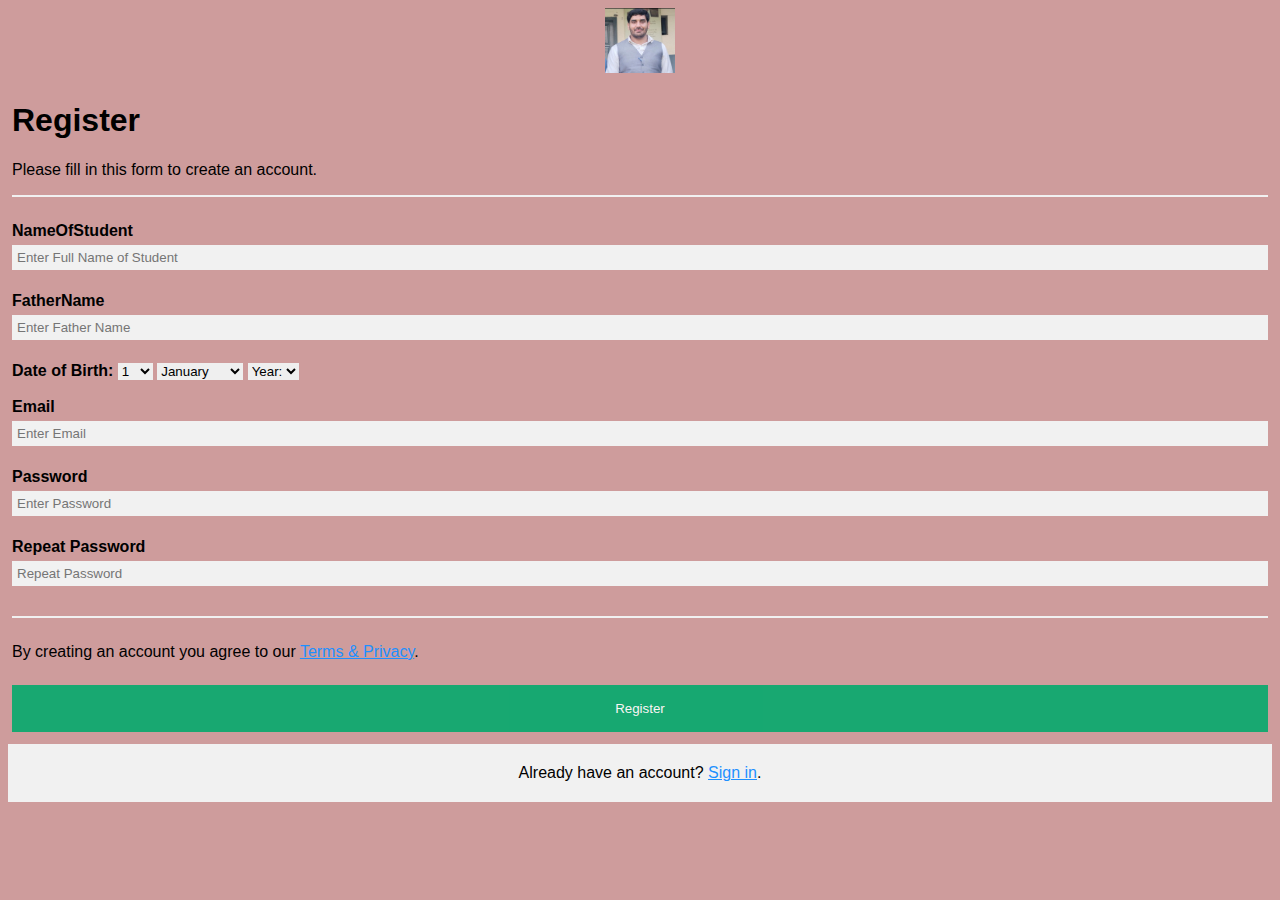
==== index.html @ 78a42a4d "design a new registraion form" ====
<!DOCTYPE html>
<html>
<head>
<meta name="viewport" content="width=device-width, initial-scale=1">
<link rel="stylesheet" href="touseef.css">
</head>
<body>
<center><img src="touseef.jpeg" width="70" height="65"></center>
<form action="/action_page.php">
  <div class="container">
    <h1>Register</h1>
    <p>Please fill in this form to create an account.</p>
    <hr>
    <label for="NameOfStudent"><b> NameOfStudent</b></label>
    <input type="text" name="NameOfStudent" id="letterInput" placeholder="Enter Full Name of Student">
    <label for="FatherName"><b>FatherName</b></label>
    <input type="text" name="FatherName" id="letterin" placeholder="Enter Father Name">


    <label for=""DOB"> <b>Date of Birth:</b></label>
            <Select name="Brithday" Id="Brithday">

                <option Value="1">1</option>
                <option Value="2">2</option>
                <option Value="3">3</option>
                <option Value="4">4</option>
                <option Value="5">5</option>
                <option Value="6">6</option>
                <option Value="7">7</option>
                <option Value="8">8</option>
                <option Value="9">9</option>
                <option Value="10">10</option>


                <option Value="11">11</option>
                <option Value="12">12</option>
                <option Value="13">13</option>
                <option Value="14">14</option>
                <option Value="15">15</option>
                <option Value="16">16</option>
                <option Value="17">17</option>
                <option Value="18">18</option>
                <option Value="19">19</option>
                <option Value="20">20</option>



                <option Value="21">21</option>
                <option Value="22">22</option>
                <option Value="23">23</option>
                <option Value="24">24</option>
                <option Value="25">25</option>
                <option Value="26">26</option>
                <option Value="27">27</option>
                <option Value="28">28</option>
                <option Value="29">29</option>
                <option Value="30">30</option>
                <option Value="31">31</option>


            </Select>

            <select value="Month" id="month">

                <option value="January">January</option>
                <option value="Febuary">Febuary</option>
                <option value="March">March</option>
                <option Value="April">April</option>
                <option value="May">May</option>
                <option value="June">June</option>
                <option value="July">July</option>
                <option Value="Augest">Augest</option>
                <option value="September">September</option>
                <option value="October">October</option>
                <option value="November">November</option>
                <option Value="December">December</option>


            </select>


            <select Value="Year" Id="Year">

                <option Value="-1>Year</option>
                <option value="-1">Year:</option>

<option value="2023">2023</option>
<option value="2022">2022</option>
<option value="2021">2021</option>
<option value="2020">2020</option>
<option value="2019">2019</option>
<option value="2018">2018</option>
<option value="2017">2017</option>
<option value="2016">2016</option>
<option value="2015">2015</option>
<option value="2014">2014</option>
<option value="2013">2013</option>
<option value="2012">2012</option>
<option value="2012">2012</option>
<option value="2011">2011</option>
<option value="2010">2010</option>
<option value="2009">2009</option>
<option value="2008">2008</option>
<option value="2007">2007</option>
<option value="2006">2006</option>
<option value="2005">2005</option>
<option value="2004">2004</option>
<option value="2003">2003</option>
<option value="2002">2002</option>
<option value="2001">2001</option>
<option value="2000">2000</option>
 
<option value="1999">1999</option>
<option value="1998">1998</option>
<option value="1997">1997</option>
<option value="1996">1996</option>
<option value="1995">1995</option>
<option value="1994">1994</option>
<option value="1993">1993</option>
<option value="1992">1992</option>
<option value="1991">1991</option>
<option value="1990">1990</option>
 
<option value="1989">1989</option>
<option value="1988">1988</option>
<option value="1987">1987</option>
<option value="1986">1986</option>
<option value="1985">1985</option>
<option value="1984">1984</option>
<option value="1983">1983</option>
<option value="1982">1982</option>
<option value="1981">1981</option>
<option value="1980">1980</option>

                
            </select>
            <br></br>

    <label for="email"><b>Email</b></label>
    <input type="text" placeholder="Enter Email" name="email" id="email" required>

    <label for="psw"><b>Password</b></label>
    <input type="password" placeholder="Enter Password" name="psw" id="psw" required>

    <label for="psw-repeat"><b>Repeat Password</b></label>
    <input type="password" placeholder="Repeat Password" name="psw-repeat" id="psw-repeat" required>
    <hr>
    <p>By creating an account you agree to our <a href="#">Terms & Privacy</a>.</p>

    <button type="submit" class="registerbtn">Register</button>
  </div>
  
  <div class="container signin">
    <p>Already have an account? <a href="#">Sign in</a>.</p>
  </div>
</form>
<script src="touseefabbasi.js"></script>
</body>
</html>
---- touseef.css ----
body {
    font-family: Arial, Helvetica, sans-serif;
    background-color: rgb(206, 156, 156);
  }
  
  * {
    box-sizing: border-box;
    border: #04AA6D;
  }
  
  /* Add padding to containers */
  .container {
    padding: 4px;
    background-color: rgb(206, 156, 156);
    size: 60;
  }
  
  /* Full-width input fields */
  input[type=text], input[type=password] {
    width: 100%;
    padding: 5px;
    margin: 5px 0 22px 0;
    display: inline-block;
    border: none;
    background: #f1f1f1;
  }
  
  input[type=text]:focus, input[type=password]:focus {
    background-color: #ddd;
    outline: none;
  }

  
  /* Overwrite default styles of hr */
  hr {
    border: 1px solid #f1f1f1;
    margin-bottom: 25px;
  }
  
  /* Set a style for the submit button */
  .registerbtn {
    background-color: #04AA6D;
    color: white;
    padding: 16px 20px;
    margin: 8px 0;
    border: none;
    cursor: pointer;
    width: 100%;
    opacity: 0.9;
  }
  
  .registerbtn:hover {
    opacity: 1;
  }
  
  /* Add a blue text color to links */
  a {
    color: dodgerblue;
  }
  
  /* Set a grey background color and center the text of the "sign in" section */
  .signin {
    background-color: #f1f1f1;
    text-align: center;
  }

  img{
    height: 60;
    font-weight: 65;
    align-items: center;
  }
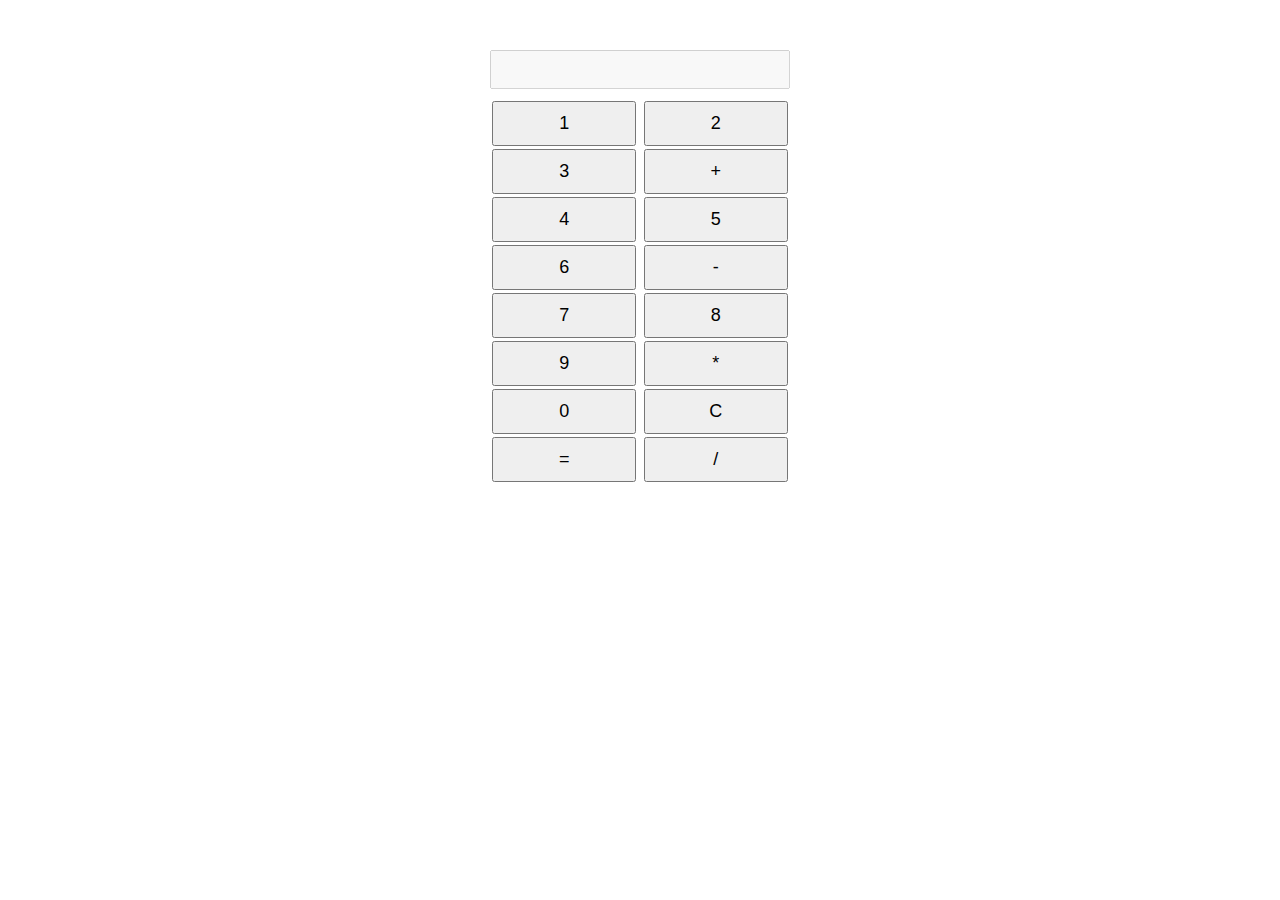
==== commit 90c5598e: "calculator" ====
--- a/index.html
+++ b/index.html
@@ -1,159 +1,55 @@
 <!DOCTYPE html>
-<html>
+<html lang="en">
 <head>
-<meta name="viewport" content="width=device-width, initial-scale=1">
-<link rel="stylesheet" href="touseef.css">
+
+    <link rel="stylesheet" href="touseef.css">
+    <meta charset="UTF-8">
+    <meta name="viewport" content="width=device-width, initial-scale=1.0">
+    <script src="https://code.jquery.com/jquery-3.6.4.min.js"></script>
+    <title>Document</title>
 </head>
 <body>
-<center><img src="touseef.jpeg" width="70" height="65"></center>
-<form action="/action_page.php">
-  <div class="container">
-    <h1>Register</h1>
-    <p>Please fill in this form to create an account.</p>
-    <hr>
-    <label for="NameOfStudent"><b> NameOfStudent</b></label>
-    <input type="text" name="NameOfStudent" id="letterInput" placeholder="Enter Full Name of Student">
-    <label for="FatherName"><b>FatherName</b></label>
-    <input type="text" name="FatherName" id="letterin" placeholder="Enter Father Name">
+    
 
-
-    <label for=""DOB"> <b>Date of Birth:</b></label>
-            <Select name="Brithday" Id="Brithday">
-
-                <option Value="1">1</option>
-                <option Value="2">2</option>
-                <option Value="3">3</option>
-                <option Value="4">4</option>
-                <option Value="5">5</option>
-                <option Value="6">6</option>
-                <option Value="7">7</option>
-                <option Value="8">8</option>
-                <option Value="9">9</option>
-                <option Value="10">10</option>
-
-
-                <option Value="11">11</option>
-                <option Value="12">12</option>
-                <option Value="13">13</option>
-                <option Value="14">14</option>
-                <option Value="15">15</option>
-                <option Value="16">16</option>
-                <option Value="17">17</option>
-                <option Value="18">18</option>
-                <option Value="19">19</option>
-                <option Value="20">20</option>
+        <div id="calculator">
+            <input type="text" id="display" disabled>
+            <br>
+            <button onclick="appendToDisplay('1')">1</button>
+            <button onclick="appendToDisplay('2')">2</button>
+            <button onclick="appendToDisplay('3')">3</button>
+            <button onclick="appendToDisplay('+')">+</button>
+            <button onclick="appendToDisplay('4')">4</button>
+            <button onclick="appendToDisplay('5')">5</button>
+            <button onclick="appendToDisplay('6')">6</button>
+            <button onclick="appendToDisplay('-')">-</button>
+            <button onclick="appendToDisplay('7')">7</button>
+            <button onclick="appendToDisplay('8')">8</button>
+            <button onclick="appendToDisplay('9')">9</button>
+            <button onclick="appendToDisplay('*')">*</button>
+            <button onclick="appendToDisplay('0')">0</button>
+            <button onclick="clearDisplay()">C</button>
+            <button onclick="calculateResult()">=</button>
+            <button onclick="appendToDisplay('/')">/</button>
+        </div>
 
 
 
-                <option Value="21">21</option>
-                <option Value="22">22</option>
-                <option Value="23">23</option>
-                <option Value="24">24</option>
-                <option Value="25">25</option>
-                <option Value="26">26</option>
-                <option Value="27">27</option>
-                <option Value="28">28</option>
-                <option Value="29">29</option>
-                <option Value="30">30</option>
-                <option Value="31">31</option>
-
-
-            </Select>
-
-            <select value="Month" id="month">
-
-                <option value="January">January</option>
-                <option value="Febuary">Febuary</option>
-                <option value="March">March</option>
-                <option Value="April">April</option>
-                <option value="May">May</option>
-                <option value="June">June</option>
-                <option value="July">July</option>
-                <option Value="Augest">Augest</option>
-                <option value="September">September</option>
-                <option value="October">October</option>
-                <option value="November">November</option>
-                <option Value="December">December</option>
-
-
-            </select>
-
-
-            <select Value="Year" Id="Year">
-
-                <option Value="-1>Year</option>
-                <option value="-1">Year:</option>
-
-<option value="2023">2023</option>
-<option value="2022">2022</option>
-<option value="2021">2021</option>
-<option value="2020">2020</option>
-<option value="2019">2019</option>
-<option value="2018">2018</option>
-<option value="2017">2017</option>
-<option value="2016">2016</option>
-<option value="2015">2015</option>
-<option value="2014">2014</option>
-<option value="2013">2013</option>
-<option value="2012">2012</option>
-<option value="2012">2012</option>
-<option value="2011">2011</option>
-<option value="2010">2010</option>
-<option value="2009">2009</option>
-<option value="2008">2008</option>
-<option value="2007">2007</option>
-<option value="2006">2006</option>
-<option value="2005">2005</option>
-<option value="2004">2004</option>
-<option value="2003">2003</option>
-<option value="2002">2002</option>
-<option value="2001">2001</option>
-<option value="2000">2000</option>
- 
-<option value="1999">1999</option>
-<option value="1998">1998</option>
-<option value="1997">1997</option>
-<option value="1996">1996</option>
-<option value="1995">1995</option>
-<option value="1994">1994</option>
-<option value="1993">1993</option>
-<option value="1992">1992</option>
-<option value="1991">1991</option>
-<option value="1990">1990</option>
- 
-<option value="1989">1989</option>
-<option value="1988">1988</option>
-<option value="1987">1987</option>
-<option value="1986">1986</option>
-<option value="1985">1985</option>
-<option value="1984">1984</option>
-<option value="1983">1983</option>
-<option value="1982">1982</option>
-<option value="1981">1981</option>
-<option value="1980">1980</option>
-
-                
-            </select>
-            <br></br>
-
-    <label for="email"><b>Email</b></label>
-    <input type="text" placeholder="Enter Email" name="email" id="email" required>
-
-    <label for="psw"><b>Password</b></label>
-    <input type="password" placeholder="Enter Password" name="psw" id="psw" required>
-
-    <label for="psw-repeat"><b>Repeat Password</b></label>
-    <input type="password" placeholder="Repeat Password" name="psw-repeat" id="psw-repeat" required>
-    <hr>
-    <p>By creating an account you agree to our <a href="#">Terms & Privacy</a>.</p>
-
-    <button type="submit" class="registerbtn">Register</button>
-  </div>
-  
-  <div class="container signin">
-    <p>Already have an account? <a href="#">Sign in</a>.</p>
-  </div>
-</form>
-<script src="touseefabbasi.js"></script>
+        <script>
+            function appendToDisplay(value) {
+                $('#display').val($('#display').val() + value);
+            }
+    
+            function clearDisplay() {
+                $('#display').val('');
+            }
+    
+            function calculateResult() {
+                try {
+                    $('#display').val(eval($('#display').val()));
+                } catch (error) {
+                    $('#display').val('Error');
+                }
+            }
+        </script>
 </body>
-</html>
+</html>--- a/touseef.css
+++ b/touseef.css
@@ -1,71 +1,22 @@
 body {
-    font-family: Arial, Helvetica, sans-serif;
-    background-color: rgb(206, 156, 156);
-  }
-  
-  * {
+    font-family: Arial, sans-serif;
+    text-align: center;
+    margin-top: 50px;
+}
+#calculator {
+    width: 300px;
+    margin: 0 auto;
+}
+input {
+    width: 100%;
+    margin-bottom: 10px;
+    padding: 10px;
     box-sizing: border-box;
-    border: #04AA6D;
-  }
-  
-  /* Add padding to containers */
-  .container {
-    padding: 4px;
-    background-color: rgb(206, 156, 156);
-    size: 60;
-  }
-  
-  /* Full-width input fields */
-  input[type=text], input[type=password] {
-    width: 100%;
-    padding: 5px;
-    margin: 5px 0 22px 0;
-    display: inline-block;
-    border: none;
-    background: #f1f1f1;
-  }
-  
-  input[type=text]:focus, input[type=password]:focus {
-    background-color: #ddd;
-    outline: none;
-  }
-
-  
-  /* Overwrite default styles of hr */
-  hr {
-    border: 1px solid #f1f1f1;
-    margin-bottom: 25px;
-  }
-  
-  /* Set a style for the submit button */
-  .registerbtn {
-    background-color: #04AA6D;
-    color: white;
-    padding: 16px 20px;
-    margin: 8px 0;
-    border: none;
-    cursor: pointer;
-    width: 100%;
-    opacity: 0.9;
-  }
-  
-  .registerbtn:hover {
-    opacity: 1;
-  }
-  
-  /* Add a blue text color to links */
-  a {
-    color: dodgerblue;
-  }
-  
-  /* Set a grey background color and center the text of the "sign in" section */
-  .signin {
-    background-color: #f1f1f1;
-    text-align: center;
-  }
-
-  img{
-    height: 60;
-    font-weight: 65;
-    align-items: center;
-  }+}
+button {
+    width: 48%;
+    padding: 10px;
+    box-sizing: border-box;
+    margin: 0.5%;
+    font-size: 18px;
+}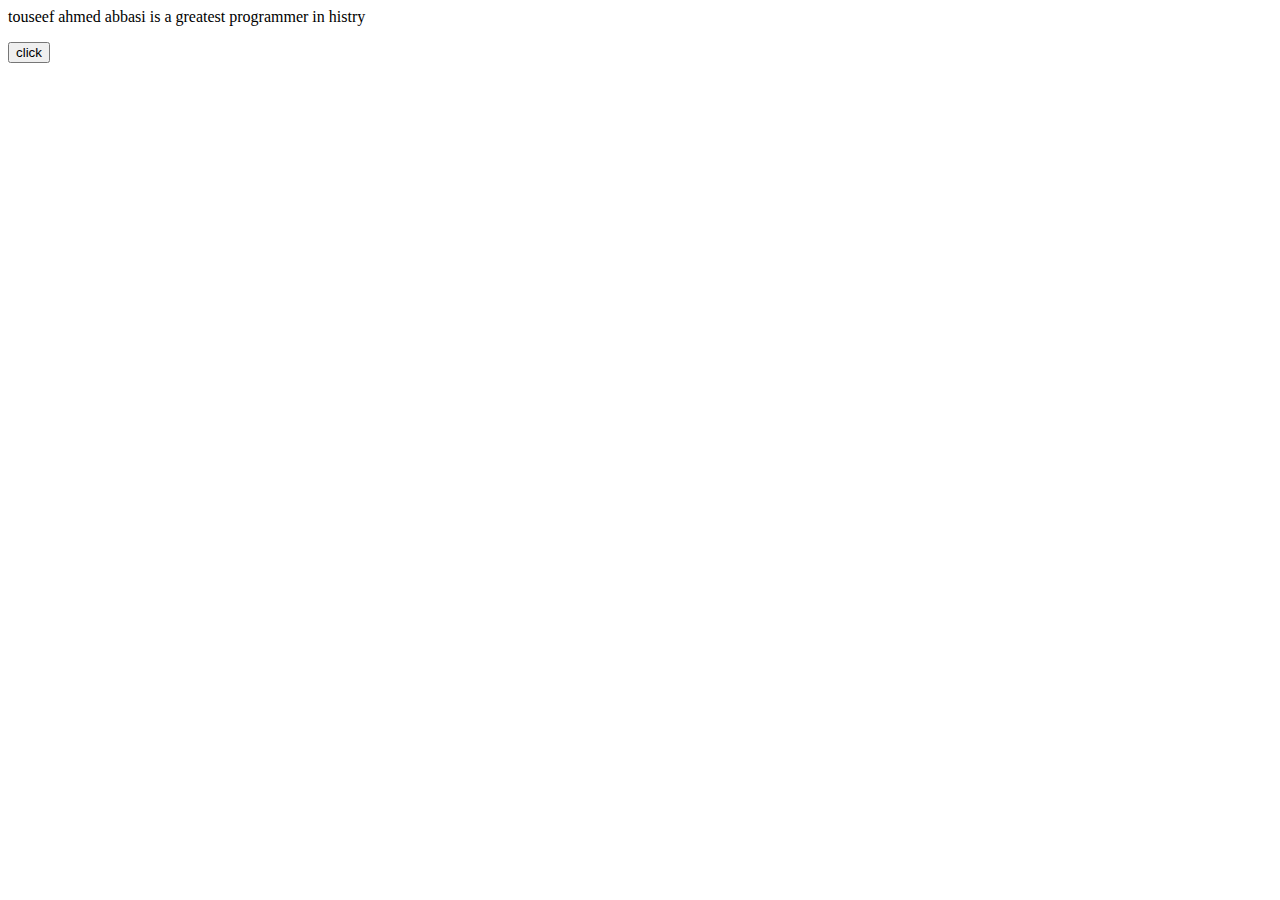
==== commit cd1813a5: "My learning" ====
--- a/index.html
+++ b/index.html
@@ -1,55 +1,13 @@
-<!DOCTYPE html>
-<html lang="en">
+<html>
 <head>
-
-    <link rel="stylesheet" href="touseef.css">
-    <meta charset="UTF-8">
-    <meta name="viewport" content="width=device-width, initial-scale=1.0">
-    <script src="https://code.jquery.com/jquery-3.6.4.min.js"></script>
-    <title>Document</title>
 </head>
 <body>
-    
+<p id="demo">
+touseef ahmed abbasi is a greatest programmer in histry
+</p>
 
-        <div id="calculator">
-            <input type="text" id="display" disabled>
-            <br>
-            <button onclick="appendToDisplay('1')">1</button>
-            <button onclick="appendToDisplay('2')">2</button>
-            <button onclick="appendToDisplay('3')">3</button>
-            <button onclick="appendToDisplay('+')">+</button>
-            <button onclick="appendToDisplay('4')">4</button>
-            <button onclick="appendToDisplay('5')">5</button>
-            <button onclick="appendToDisplay('6')">6</button>
-            <button onclick="appendToDisplay('-')">-</button>
-            <button onclick="appendToDisplay('7')">7</button>
-            <button onclick="appendToDisplay('8')">8</button>
-            <button onclick="appendToDisplay('9')">9</button>
-            <button onclick="appendToDisplay('*')">*</button>
-            <button onclick="appendToDisplay('0')">0</button>
-            <button onclick="clearDisplay()">C</button>
-            <button onclick="calculateResult()">=</button>
-            <button onclick="appendToDisplay('/')">/</button>
-        </div>
+<button type="button" onclick='document.getElementbyId("demo").innerHTML="this is first program on javascript"'>click</button>
 
 
-
-        <script>
-            function appendToDisplay(value) {
-                $('#display').val($('#display').val() + value);
-            }
-    
-            function clearDisplay() {
-                $('#display').val('');
-            }
-    
-            function calculateResult() {
-                try {
-                    $('#display').val(eval($('#display').val()));
-                } catch (error) {
-                    $('#display').val('Error');
-                }
-            }
-        </script>
 </body>
-</html>+</html